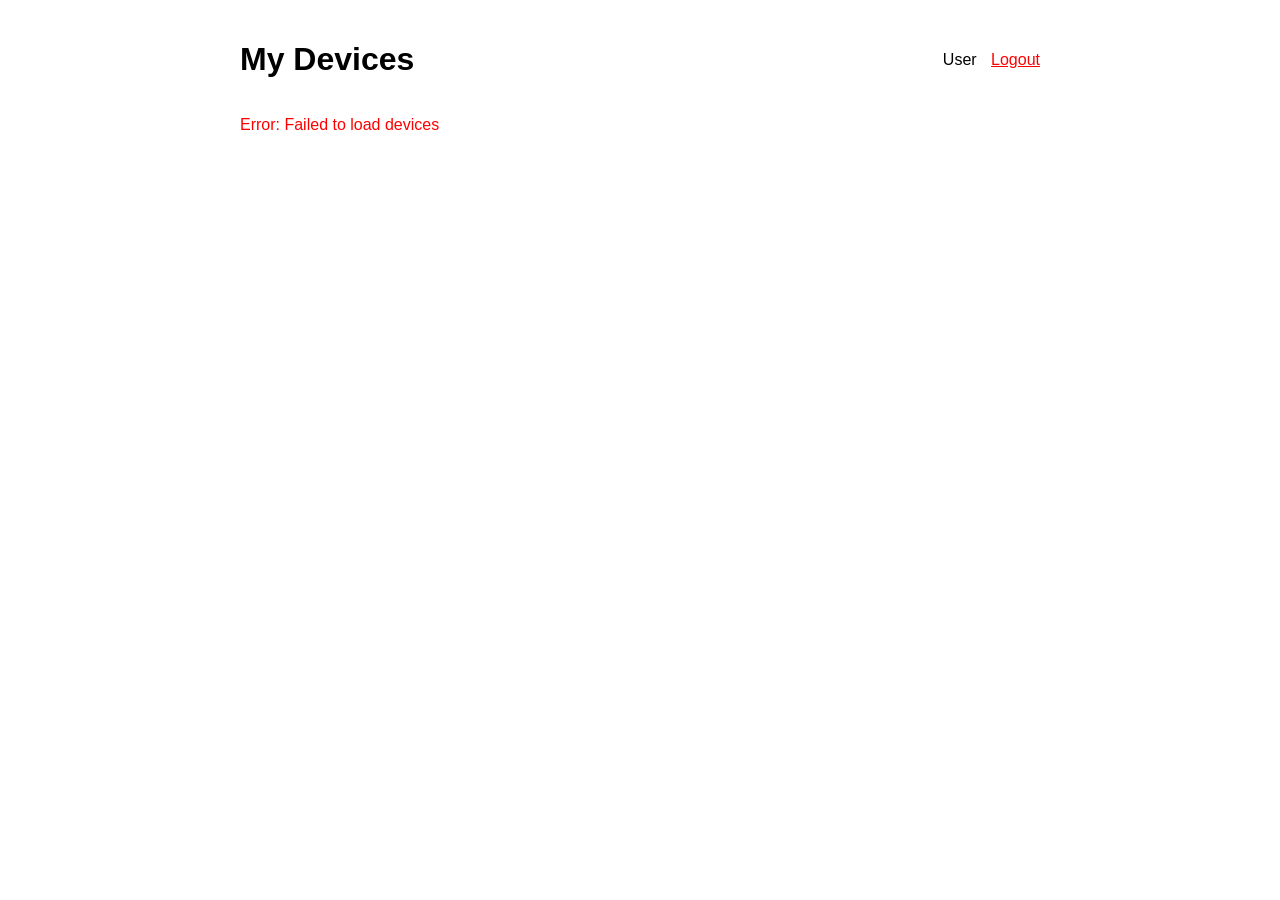
==== src/main/resources/templates/index.html @ c683ada1 "Add OAuth2 client support and enhance user authentication flow - Introduced OAuth2 client dependenci" ====
<!DOCTYPE html>
<html lang="en">
    <head>
        <meta charset="UTF-8" />
        <meta name="viewport" content="width=device-width, initial-scale=1.0" />
        <title>Remote Program Control</title>
        <style>
            body {
                font-family: sans-serif;
                max-width: 800px;
                margin: 0 auto;
                padding: 20px;
            }
            .device {
                border: 1px solid #ccc;
                padding: 15px;
                margin-bottom: 15px;
                border-radius: 5px;
            }
            .device-header {
                display: flex;
                justify-content: space-between;
                align-items: center;
            }
            .status {
                font-weight: bold;
            }
            .status.ONLINE {
                color: green;
            }
            .status.OFFLINE {
                color: red;
            }
            .program-list {
                margin-top: 10px;
            }
            .program {
                display: flex;
                justify-content: space-between;
                padding: 5px 0;
                border-bottom: 1px solid #eee;
            }
            .program-status {
                font-size: 0.9em;
                color: #666;
                margin-right: 10px;
            }
            button {
                cursor: pointer;
                padding: 5px 10px;
            }
        </style>
    </head>
    <body>
        <div style="display: flex; justify-content: space-between; align-items: center">
            <h1>My Devices</h1>
            <div>
                <span th:text="${#authentication.name}">User</span>
                <a href="/logout" style="margin-left: 10px; color: red">Logout</a>
            </div>
        </div>

        <div id="device-container"></div>

        <script th:inline="javascript">
            /*<![CDATA[*/
            const accessToken = /*[[${accessToken}]]*/ "dummy-token";
            /*]]>*/
        </script>

        <script>
            const deviceContainer = document.getElementById("device-container");

            // Helper for authenticated fetch
            async function authFetch(url, options = {}) {
                const headers = options.headers || {};
                if (accessToken) {
                    headers["Authorization"] = `Bearer ${accessToken}`;
                }
                return fetch(url, { ...options, headers });
            }

            // 1. Fetch initial data
            async function loadDevices() {
                try {
                    const response = await authFetch("/remote-program-control/api/v1/devices");
                    if (!response.ok) throw new Error("Failed to load devices");
                    const data = await response.json();
                    renderDevices(data._embedded ? data._embedded.deviceResponseList : []);
                } catch (error) {
                    deviceContainer.innerHTML = `<p style="color:red">Error: ${error.message}</p>`;
                }
            }

            // 2. Render devices
            function renderDevices(devices) {
                deviceContainer.innerHTML = "";
                if (devices.length === 0) {
                    deviceContainer.innerHTML = "<p>No devices found.</p>";
                    return;
                }

                devices.forEach((device) => {
                    const div = document.createElement("div");
                    div.className = "device";
                    div.id = `device-${device.id}`;
                    div.innerHTML = `
                    <div class="device-header">
                        <h2>${device.name}</h2>
                        <span class="status ${device.status}" id="device-status-${device.id}">${device.status}</span>
                    </div>
                    <div class="program-list" id="programs-${device.id}">
                        ${renderPrograms(device.programs, device.id)}
                    </div>
                `;
                    deviceContainer.appendChild(div);
                });
            }

            function renderPrograms(programs, deviceId) {
                if (!programs || programs.length === 0) return "<p>No programs.</p>";
                return programs
                    .map(
                        (p) => `
                <div class="program" id="program-${p.id}">
                    <span>${p.name}</span>
                    <div>
                        <span class="program-status" id="program-status-${p.id}">${p.status}</span>
                        <button onclick="controlProgram(${p.id}, 'start')">Start</button>
                        <button onclick="controlProgram(${p.id}, 'stop')">Stop</button>
                    </div>
                </div>
            `
                    )
                    .join("");
            }

            // 3. Control programs (Start/Stop)
            async function controlProgram(programId, action) {
                try {
                    const response = await authFetch(`/remote-program-control/api/v1/programs/${programId}/${action}`, {
                        method: "POST",
                    });
                    if (!response.ok) alert("Failed to " + action + " program");
                } catch (e) {
                    console.error(e);
                }
            }

            // 4. SSE Connection for Live Updates
            const eventSource = new EventSource("/api/v1/dashboard/events");

            eventSource.addEventListener("DEVICE_STATUS", function (event) {
                const data = JSON.parse(event.data);
                const statusEl = document.getElementById(`device-status-${data.deviceId}`);
                if (statusEl) {
                    statusEl.textContent = data.status;
                    statusEl.className = `status ${data.status}`;
                }
            });

            eventSource.addEventListener("PROGRAM_STATUS", function (event) {
                const data = JSON.parse(event.data);
                const statusEl = document.getElementById(`program-status-${data.programId}`);
                if (statusEl) {
                    statusEl.textContent = data.status;
                }
            });

            // Initial load
            loadDevices();
        </script>
    </body>
</html>
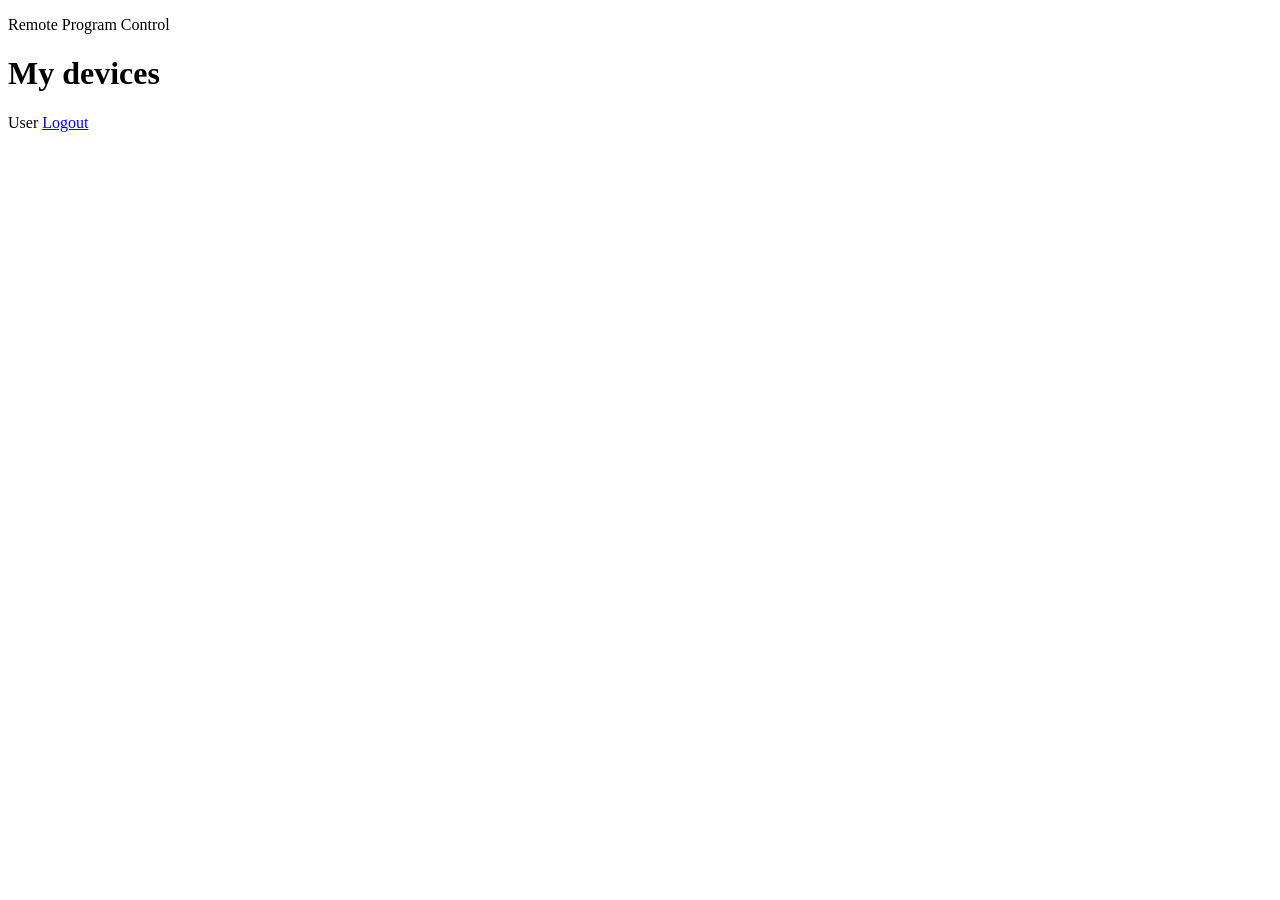
==== commit 05203995: "feat: Refactor Device API to use DeviceResource for HATEOAS support - Updated DeviceController to re" ====
--- a/src/main/resources/templates/index.html
+++ b/src/main/resources/templates/index.html
@@ -4,171 +4,31 @@
         <meta charset="UTF-8" />
         <meta name="viewport" content="width=device-width, initial-scale=1.0" />
         <title>Remote Program Control</title>
-        <style>
-            body {
-                font-family: sans-serif;
-                max-width: 800px;
-                margin: 0 auto;
-                padding: 20px;
-            }
-            .device {
-                border: 1px solid #ccc;
-                padding: 15px;
-                margin-bottom: 15px;
-                border-radius: 5px;
-            }
-            .device-header {
-                display: flex;
-                justify-content: space-between;
-                align-items: center;
-            }
-            .status {
-                font-weight: bold;
-            }
-            .status.ONLINE {
-                color: green;
-            }
-            .status.OFFLINE {
-                color: red;
-            }
-            .program-list {
-                margin-top: 10px;
-            }
-            .program {
-                display: flex;
-                justify-content: space-between;
-                padding: 5px 0;
-                border-bottom: 1px solid #eee;
-            }
-            .program-status {
-                font-size: 0.9em;
-                color: #666;
-                margin-right: 10px;
-            }
-            button {
-                cursor: pointer;
-                padding: 5px 10px;
-            }
-        </style>
+        <meta name="access-token" th:content="${accessToken}" content="" />
+        <link rel="stylesheet" th:href="@{/css/dashboard.css}" href="/css/dashboard.css" />
     </head>
     <body>
-        <div style="display: flex; justify-content: space-between; align-items: center">
-            <h1>My Devices</h1>
-            <div>
-                <span th:text="${#authentication.name}">User</span>
-                <a href="/logout" style="margin-left: 10px; color: red">Logout</a>
-            </div>
+        <div class="page">
+            <header class="top-bar">
+                <div>
+                    <p class="eyebrow">Remote Program Control</p>
+                    <h1>My devices</h1>
+                </div>
+                <div class="user-box">
+                    <span class="user-name" th:text="${#authentication.name}">User</span>
+                    <a class="logout" href="/logout">Logout</a>
+                </div>
+            </header>
+
+            <div id="toast" class="toast toast-hidden" role="status"></div>
+            <div id="device-container" class="device-container" aria-live="polite"></div>
         </div>
 
-        <div id="device-container"></div>
-
-        <script th:inline="javascript">
+        <script>
             /*<![CDATA[*/
-            const accessToken = /*[[${accessToken}]]*/ "dummy-token";
+            window.__ACCESS_TOKEN__ = /*[[${accessToken}]]*/ null;
             /*]]>*/
         </script>
-
-        <script>
-            const deviceContainer = document.getElementById("device-container");
-
-            // Helper for authenticated fetch
-            async function authFetch(url, options = {}) {
-                const headers = options.headers || {};
-                if (accessToken) {
-                    headers["Authorization"] = `Bearer ${accessToken}`;
-                }
-                return fetch(url, { ...options, headers });
-            }
-
-            // 1. Fetch initial data
-            async function loadDevices() {
-                try {
-                    const response = await authFetch("/remote-program-control/api/v1/devices");
-                    if (!response.ok) throw new Error("Failed to load devices");
-                    const data = await response.json();
-                    renderDevices(data._embedded ? data._embedded.deviceResponseList : []);
-                } catch (error) {
-                    deviceContainer.innerHTML = `<p style="color:red">Error: ${error.message}</p>`;
-                }
-            }
-
-            // 2. Render devices
-            function renderDevices(devices) {
-                deviceContainer.innerHTML = "";
-                if (devices.length === 0) {
-                    deviceContainer.innerHTML = "<p>No devices found.</p>";
-                    return;
-                }
-
-                devices.forEach((device) => {
-                    const div = document.createElement("div");
-                    div.className = "device";
-                    div.id = `device-${device.id}`;
-                    div.innerHTML = `
-                    <div class="device-header">
-                        <h2>${device.name}</h2>
-                        <span class="status ${device.status}" id="device-status-${device.id}">${device.status}</span>
-                    </div>
-                    <div class="program-list" id="programs-${device.id}">
-                        ${renderPrograms(device.programs, device.id)}
-                    </div>
-                `;
-                    deviceContainer.appendChild(div);
-                });
-            }
-
-            function renderPrograms(programs, deviceId) {
-                if (!programs || programs.length === 0) return "<p>No programs.</p>";
-                return programs
-                    .map(
-                        (p) => `
-                <div class="program" id="program-${p.id}">
-                    <span>${p.name}</span>
-                    <div>
-                        <span class="program-status" id="program-status-${p.id}">${p.status}</span>
-                        <button onclick="controlProgram(${p.id}, 'start')">Start</button>
-                        <button onclick="controlProgram(${p.id}, 'stop')">Stop</button>
-                    </div>
-                </div>
-            `
-                    )
-                    .join("");
-            }
-
-            // 3. Control programs (Start/Stop)
-            async function controlProgram(programId, action) {
-                try {
-                    const response = await authFetch(`/remote-program-control/api/v1/programs/${programId}/${action}`, {
-                        method: "POST",
-                    });
-                    if (!response.ok) alert("Failed to " + action + " program");
-                } catch (e) {
-                    console.error(e);
-                }
-            }
-
-            // 4. SSE Connection for Live Updates
-            const eventSource = new EventSource("/api/v1/dashboard/events");
-
-            eventSource.addEventListener("DEVICE_STATUS", function (event) {
-                const data = JSON.parse(event.data);
-                const statusEl = document.getElementById(`device-status-${data.deviceId}`);
-                if (statusEl) {
-                    statusEl.textContent = data.status;
-                    statusEl.className = `status ${data.status}`;
-                }
-            });
-
-            eventSource.addEventListener("PROGRAM_STATUS", function (event) {
-                const data = JSON.parse(event.data);
-                const statusEl = document.getElementById(`program-status-${data.programId}`);
-                if (statusEl) {
-                    statusEl.textContent = data.status;
-                }
-            });
-
-            // Initial load
-            loadDevices();
-        </script>
+        <script type="module" th:src="@{/js/dashboard.js}" src="/js/dashboard.js"></script>
     </body>
 </html>
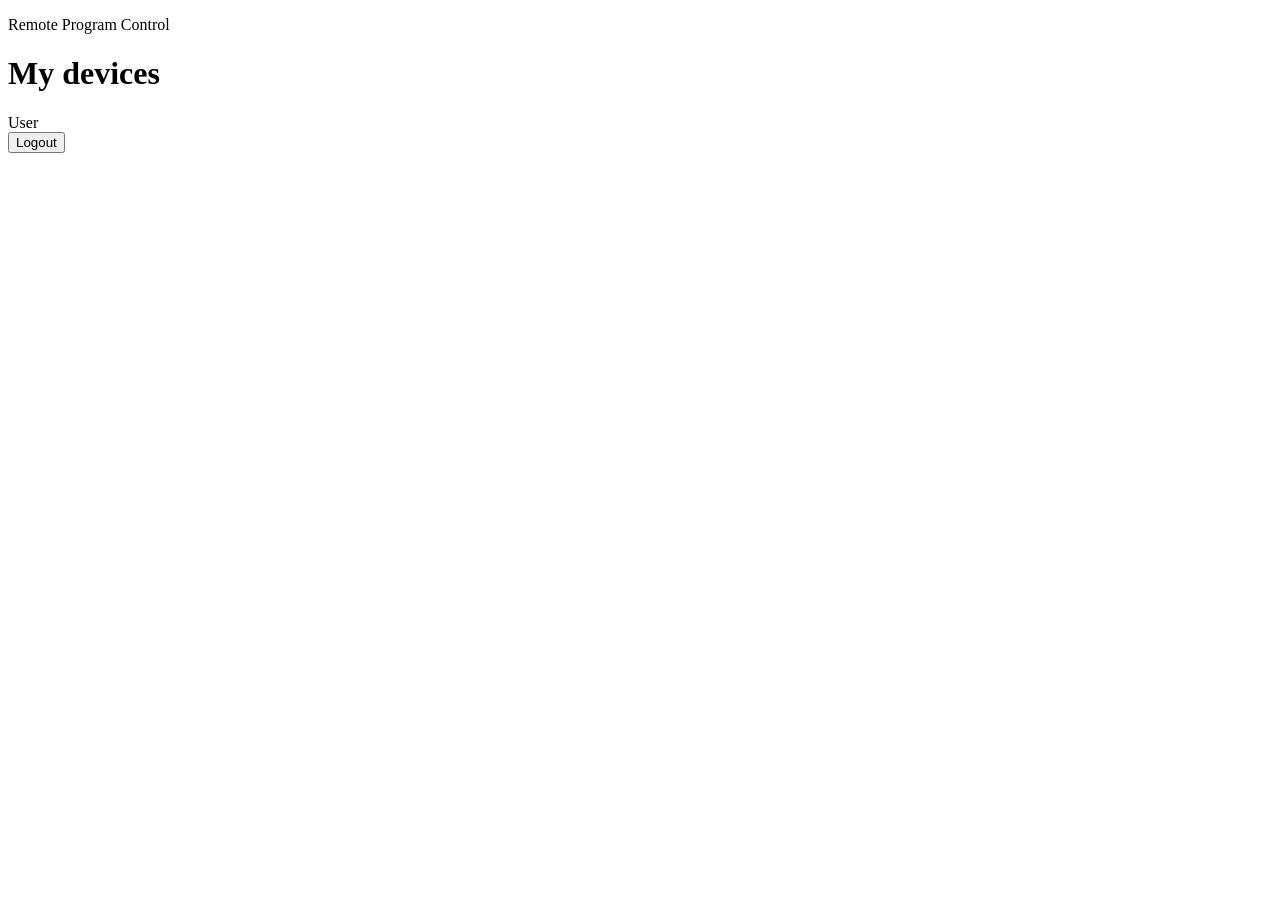
==== commit a1e3a222: "feat: Refactor logout handling and improve context path management in web controllers; remove unused" ====
--- a/src/main/resources/templates/index.html
+++ b/src/main/resources/templates/index.html
@@ -1,22 +1,27 @@
 <!DOCTYPE html>
-<html lang="en">
+<html lang="en" th:attr="lang=${#locale}">
     <head>
         <meta charset="UTF-8" />
         <meta name="viewport" content="width=device-width, initial-scale=1.0" />
-        <title>Remote Program Control</title>
+        <title data-i18n="dashboard.pageTitle">Remote Program Control</title>
         <meta name="access-token" th:content="${accessToken}" content="" />
-        <link rel="stylesheet" th:href="@{/css/dashboard.css}" href="/css/dashboard.css" />
+        <meta name="locale" th:content="${#locale}" content="en" />
+        <meta name="context-path" th:content="@{/}" content="/" />
+        <link rel="stylesheet" th:href="@{/css/app.css}" href="/css/app.css" />
     </head>
     <body>
         <div class="page">
             <header class="top-bar">
                 <div>
-                    <p class="eyebrow">Remote Program Control</p>
-                    <h1>My devices</h1>
+                    <p class="eyebrow" data-i18n="app.title">Remote Program Control</p>
+                    <h1 data-i18n="dashboard.heading">My devices</h1>
                 </div>
                 <div class="user-box">
                     <span class="user-name" th:text="${#authentication.name}">User</span>
-                    <a class="logout" href="/logout">Logout</a>
+                    <form class="logout-form" method="post" th:action="@{/logout}" action="/logout">
+                        <input type="hidden" th:name="${_csrf.parameterName}" th:value="${_csrf.token}" />
+                        <button class="logout" type="submit" data-i18n="common.logout">Logout</button>
+                    </form>
                 </div>
             </header>
 
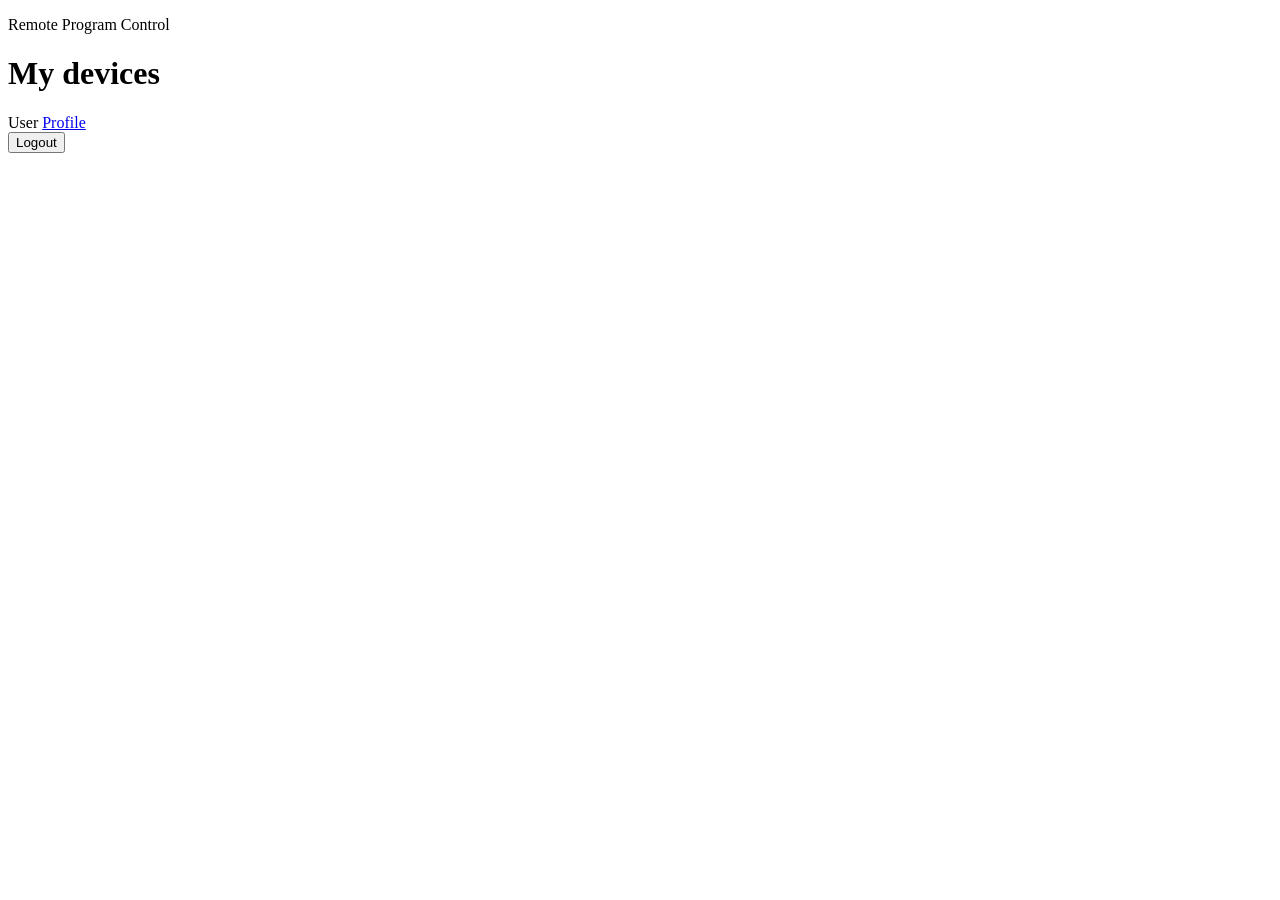
==== commit 58be46a2: "feat: Enhance production configuration and user profile management; add whitelist functionality and " ====
--- a/src/main/resources/templates/index.html
+++ b/src/main/resources/templates/index.html
@@ -18,6 +18,7 @@
                 </div>
                 <div class="user-box">
                     <span class="user-name" th:text="${#authentication.name}">User</span>
+                    <a class="btn btn-secondary" th:href="@{/profile}" href="/profile">Profile</a>
                     <form class="logout-form" method="post" th:action="@{/logout}" action="/logout">
                         <input type="hidden" th:name="${_csrf.parameterName}" th:value="${_csrf.token}" />
                         <button class="logout" type="submit" data-i18n="common.logout">Logout</button>
